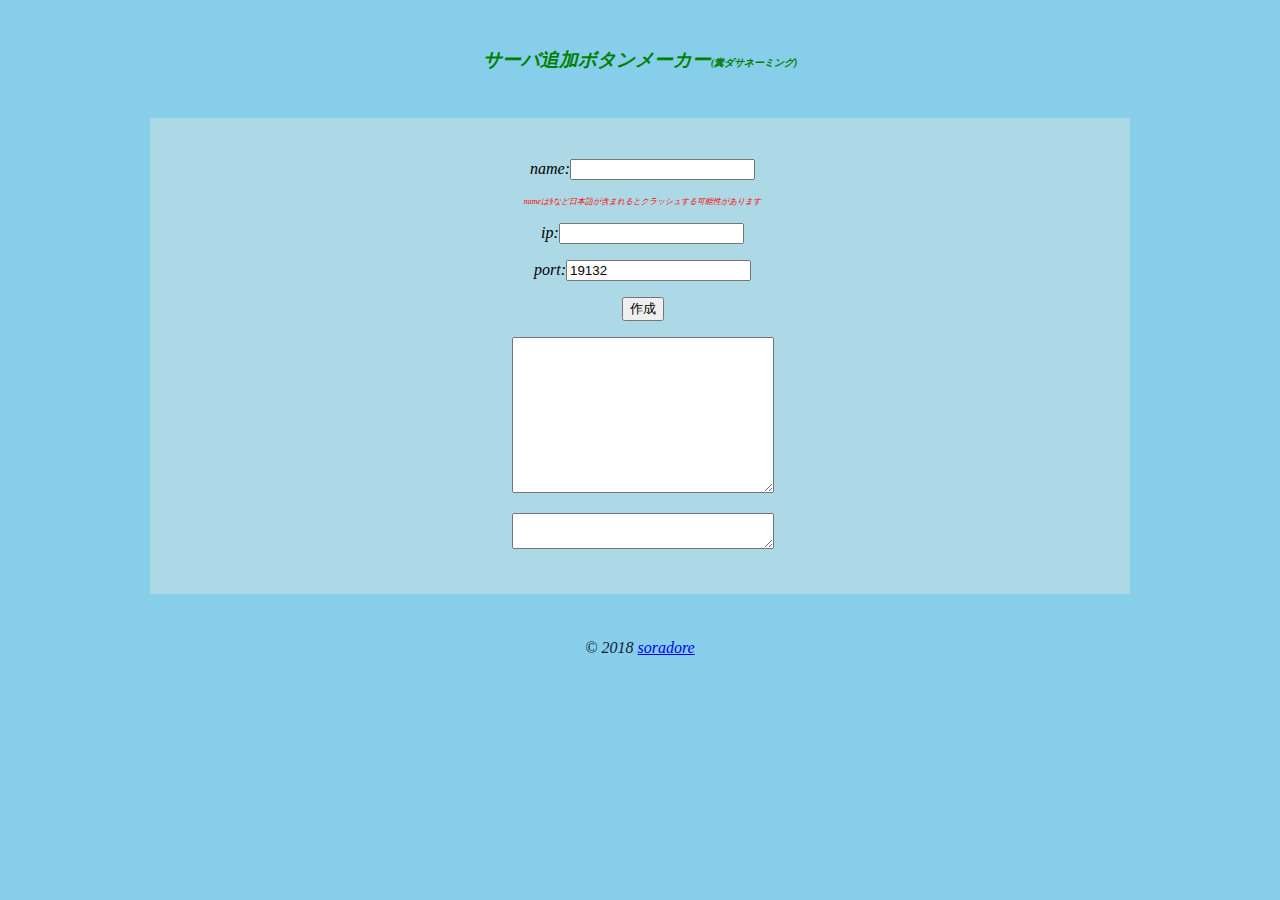
==== index.html @ 36d0b2d0 "Update index.html" ====
<!DOCTYPE html>
<html lang='ja'>
<head>
 <title>Minecraft BE Server add Button Maker</title>
 <meta charset='utf-8'>
 <meta name="description" content="MCBEサーバー追加ボタンメーカー,煩わしい入力作業が省けます!!" />
 <meta name="viewport" content="width=device-width, initial-scale=1, maximum-scale=1" />
 <meta name="twitter:card" content="summary_large_image" />
 <meta name="twitter:site" content="@soradore_" />
 <meta property="og:url" content="https://soradore.github.io" />
 <meta property="og:title" content="サーバー追加ボタンメーカー" />
 <meta property="og:description" content="煩わしい入力作業が省けます!!" />
 <meta property="og:image" content="https://soradore.github.io/MY_LOGO.jpg" /> 

 <link rel='stylesheet' type='text/css' href='./button.css'>
</head>
<body>
<script src="https://code.jquery.com/jquery-3.3.1.js"></script>
<script>
$(document).ready(function () {
  $('#submit').click(function(e) {
    var ip = $('#ip').val().trim();
    var name = $('#name').val().trim();
    var port = $('#port').val().trim();
    var base = "<link rel='stylesheet' type='text/css' href='https://soradore.github.io/button.css'><a href='minecraft://?addExternalServer=" + name + "|" + ip + ":" + port + "'><div class='general-button'><div class='button-content'><span class='icon-font'>download</span><span class='button-text'>追加する</span></div></div></a>";
    var link = "http://api.mcbe.site/go/?ip=" + ip + "&port=" + port + "&name=" + name;
    $('#result').val(base);
    $('#show').html(base);
    $('#link').val(link);
  });
})
</script>
<style type="text/css" media="screen">
        body {
            background-color: skyblue;
        }
	#body {
            padding: 20px; 
	    text-align: center;
	    font-style: oblique;
	    margin: auto;
	}
	#form {
	    background-color: lightblue;
	    padding: 25px 20px 25px 25px;
	    margin: 45px 10%;
	    box-sizing: border-box;
	    -moz-box-sizing: border-box;
	}
	#copy {
	    color: #12213a;
	    size: 8px;
	}
	
	.pc { display: block !important; }
        .sp { display: none !important; }
         /* スマートフォンで見たときは"sp"のclassがついた画像が表示される */
         @media only screen and (max-width: 750px) {
             .pc { display: none !important; }
             .sp { display: block !important; }
         }
</style>
<div id="body">
 <h3><font color="green">サーバ追加ボタンメーカー<font size="1px">(糞ダサネーミング)</font></font></h3>
 <div class="sp"><script src="//adm.shinobi.jp/s/e68afc4e9b357487676ab50c9d19afd6"></script></div>
 <div class="pc"><script src="//adm.shinobi.jp/s/33443537955b27351c5f1f2c39de4ba0"></script></div>
 <div id="form">
  <p>name:<input type="text" id="name"></p>
  <p style="font-size: 8px;color: red;">nameは§など日本語が含まれるとクラッシュする可能性があります</p>
  <p>ip:<input type="text" id="ip"></p>
  <p>port:<input type="text" id="port" value="19132"></p>
  <p><button id="submit">作成</button></p>
  <p><div id="show"></div></p>
  <p><textarea id="result" rows="10" cols="30"></textarea></p>
  <p><textarea id="link" rows="2" cols="30"></textarea></p>
 </div>
   <div id="copy">&copy; 2018 <a href="https://twitter.com/soradore_">soradore</a></div>
</div>
</body>
</html>
---- button.css ----
@font-face {
  font-family: "LigatureSymbols";
  src: url("../font/LigatureSymbols-2.11.eot");
  src: url("../font/LigatureSymbols-2.11.eot?#iefix") format("embedded-opentype"),
           url("../font/LigatureSymbols-2.11.woff") format("woff"),
           url("../font/LigatureSymbols-2.11.ttf") format("truetype"),
           url("../font/LigatureSymbols-2.11.svg#LigatureSymbols") format("svg");
  font-weight: normal;
  font-style: normal;
}

.icon-font {
  font-family: "LigatureSymbols";
  -webkit-text-rendering: optimizeLegibility;
  -moz-text-rendering: optimizeLegibility;
  -ms-text-rendering: optimizeLegibility;
  -o-text-rendering: optimizeLegibility;
  text-rendering: optimizeLegibility;
  -webkit-font-smoothing: antialiased;
  -moz-font-smoothing: antialiased;
  -ms-font-smoothing: antialiased;
  -o-font-smoothing: antialiased;
  font-smoothing: antialiased;
  -webkit-font-feature-settings: "liga"1, "dlig"1;
  -moz-font-feature-settings: "liga=1, dlig=1";
  -ms-font-feature-settings: "liga"1, "dlig"1;
  -o-font-feature-settings: "liga"1, "dlig"1;
  font-feature-settings: "liga"1, "dlig"1;
}

/*------------------------------------------
// User style start
// change
----------------------------------------- */

.general-button  {
  border-radius: 18px;
  background-color: #1ec6b4;
}

.general-button:before  {
  border-radius: 18px;
  border-bottom: 0px solid rgba(17,118,107, 0);
  background-color: rgba(17,118,107, 0);
}

.button-content  {
  border-radius: 0px 0px 18px 18px;
  padding: 7px 4px;
  box-shadow: 0px 0px 0px 0px rgba(17,118,107, 0);
  color: #f8f8f8;
}

.button-text  {
  padding: 0px 4px;
  line-height: 1.4em;
  font-size: 16px;
}

.icon-font  {
  padding: 0px 4px;
  font-size: 22px;
}

/*----------------- at hover -----------------*/

.general-button:hover  {
  top: -7px;
  transition: all 73ms;
  -moz-transition: all 73ms;
  -webkit-transition: all 73ms;
  -o-transition: all 73ms;
  background-color: #20d3c0;
}

.general-button:hover:before  {
  border-bottom: 7px solid rgba(17,118,107, 0);
  transition: all 73ms;
  -moz-transition: all 73ms;
  -webkit-transition: all 73ms;
  -o-transition: all 73ms;
}

.general-button:hover .button-content  {
  box-shadow: 0px 7px 0px 0px rgba(17,118,107, 1);
  transition: all 73ms;
  -moz-transition: all 73ms;
  -webkit-transition: all 73ms;
  -o-transition: all 73ms;
}

/*----------------- at active -----------------*/

.general-button:active  {
  background-color: #1aaf9f;
  box-shadow: 0px 2.4px 0px 0px rgba(14,96,87, 1) inset;
}

.general-button:active:before  {
  top: -7px;
  padding-bottom: 7px;
  border-bottom: 0px solid rgba(17,118,107, 0);
}

.general-button:active .button-content  {
  box-shadow: 0px 0px 0px 0px rgba(17,118,107, 0);
}

/*------------------------------------------
// User style end
----------------------------------------- */

/*------------------------------------------
// Core style start
// not change
----------------------------------------- */

.general-button  {
  display: -moz-inline-box;
  display: inline-block;
  user-select: none;
  -moz-user-select: none;
  -webkit-user-select: none;
  -ms-user-select: none;transition: all 0ms;
  -moz-transition: all 0ms;
  -webkit-transition: all 0ms;
  -o-transition: all 0ms;position: relative;
  top: 0px;
  cursor: pointer;
  text-decoration: none;
  line-height: 1;
}

.general-button:before  {
  content: '';
  position: absolute;
  top: 0;
  left: 0;
  width: 100%;
  height: 100%;
}

.button-content  {
  display: table;
  transition: all 0ms;
  -moz-transition: all 0ms;
  -webkit-transition: all 0ms;
  -o-transition: all 0ms;
}

.button-text  {
  display: table-cell;
  vertical-align: middle;
  text-decoration: none;
}

.icon-font  {
  display: table-cell;
  vertical-align: middle;
}

/*----------------- at hover -----------------*/

.general-button:hover  {
  transition-timing-function: ease-in-out;
}

.general-button:hover:before  {
  transition-timing-function: ease-in-out;
}

.general-button:hover .button-content  {
  transition-timing-function: ease-in-out;
}

/*----------------- at active -----------------*/

.general-button:active  {
  top: 0px;
  transition: all 0ms;
  -moz-transition: all 0ms;
  -webkit-transition: all 0ms;
  -o-transition: all 0ms;
}

.general-button:active:before  {
  transition: all 0ms;
  -moz-transition: all 0ms;
  -webkit-transition: all 0ms;
  -o-transition: all 0ms;
}

.general-button:active .button-content  {
  transition: all 0ms;
  -moz-transition: all 0ms;
  -webkit-transition: all 0ms;
  -o-transition: all 0ms;
}

/*------------------------------------------
// Core style end
----------------------------------------- */

/*------------------------------------------
// Touch style start
----------------------------------------- */

/*----------------- at hover -----------------*/

.touch .general-button:hover  {
  top: 0px;
  background-color: #1ec6b4;
}

.touch .general-button:hover:before  {
  border-bottom: 0px solid rgba(17,118,107, 0);
}

.touch .general-button:hover .button-content  {
  box-shadow: 0px 0px 0px 0px rgba(17,118,107, 1);

}

/*----------------- at active -----------------*/

.touch .general-button:active  {
  background-color: #1aaf9f;
  box-shadow: 0px 2.4px 0px 0px rgba(14,96,87, 1) inset;
}

.touch .general-button:active:before  {
  top: -7px;
  padding-bottom: 7px;
  border-bottom: 0px solid rgba(17,118,107, 0);
}

.touch .general-button:active .button-content  {
  box-shadow: 0px 0px 0px 0px rgba(17,118,107, 0);
}

/*------------------------------------------
// Touch style end
----------------------------------------- */
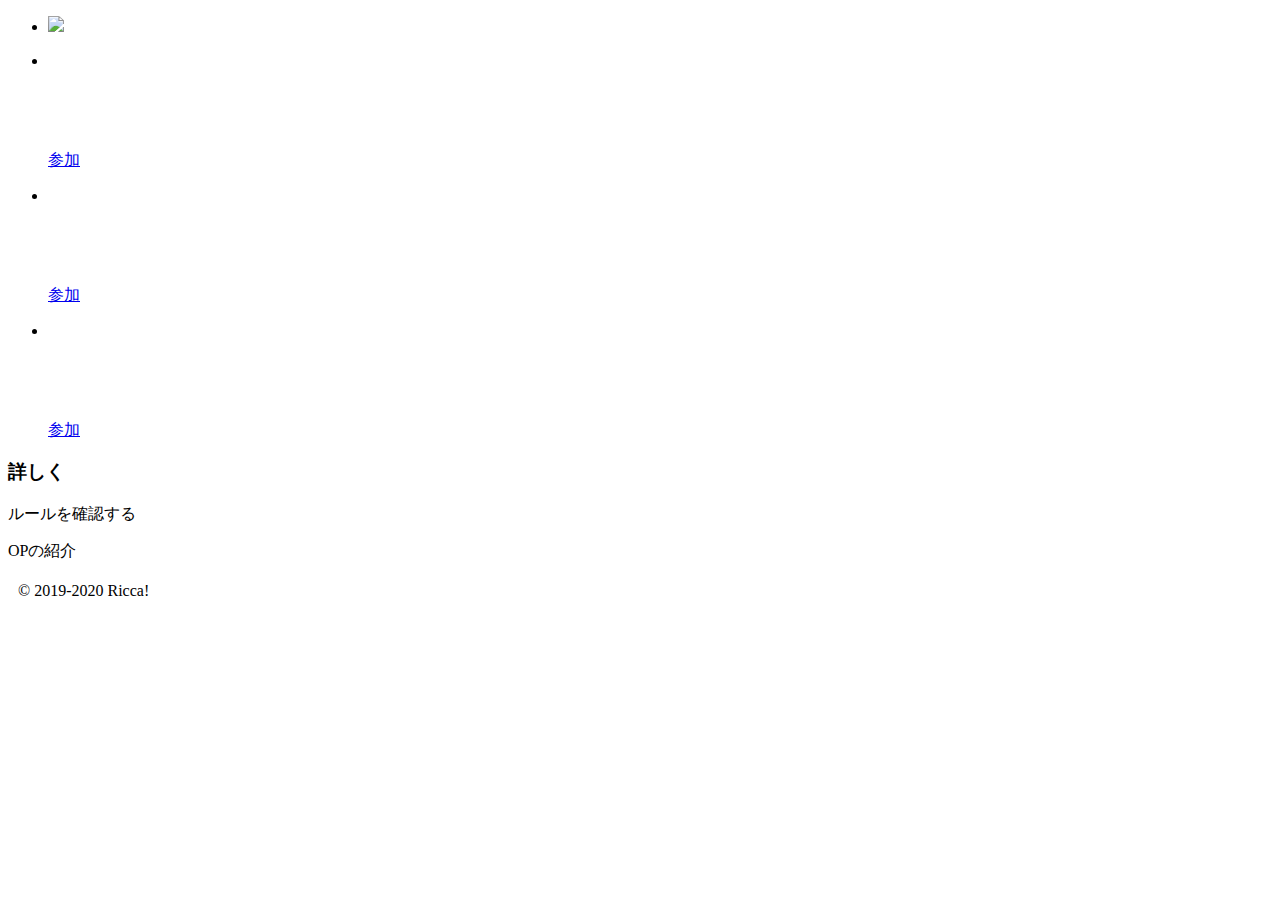
==== commit 5ebb6b4f: "Add files via upload" ====
--- a/index.html
+++ b/index.html
@@ -1,80 +1,68 @@
 <!DOCTYPE html>
-<html lang='ja'>
-<head>
- <title>Minecraft BE Server add Button Maker</title>
- <meta charset='utf-8'>
- <meta name="description" content="MCBEサーバー追加ボタンメーカー,煩わしい入力作業が省けます!!" />
- <meta name="viewport" content="width=device-width, initial-scale=1, maximum-scale=1" />
- <meta name="twitter:card" content="summary_large_image" />
- <meta name="twitter:site" content="@soradore_" />
- <meta property="og:url" content="https://soradore.github.io" />
- <meta property="og:title" content="サーバー追加ボタンメーカー" />
- <meta property="og:description" content="煩わしい入力作業が省けます!!" />
- <meta property="og:image" content="https://soradore.github.io/MY_LOGO.jpg" /> 
+<html lang="ja">
+    <head>
+        <meta charset="utf-8">
+        <meta name="viewport" content="width=device-width,initial-scale=1">
+        <!-- UIkit CSS -->
+        <link rel="stylesheet" href="https://cdn.jsdelivr.net/npm/uikit@3.2.4/dist/css/uikit.min.css" />
 
- <link rel='stylesheet' type='text/css' href='./button.css'>
-</head>
-<body>
-<script src="https://code.jquery.com/jquery-3.3.1.js"></script>
-<script>
-$(document).ready(function () {
-  $('#submit').click(function(e) {
-    var ip = $('#ip').val().trim();
-    var name = $('#name').val().trim();
-    var port = $('#port').val().trim();
-    var base = "<link rel='stylesheet' type='text/css' href='https://soradore.github.io/button.css'><a href='minecraft://?addExternalServer=" + name + "|" + ip + ":" + port + "'><div class='general-button'><div class='button-content'><span class='icon-font'>download</span><span class='button-text'>追加する</span></div></div></a>";
-    var link = "http://api.mcbe.site/go/?ip=" + ip + "&port=" + port + "&name=" + name;
-    $('#result').val(base);
-    $('#show').html(base);
-    $('#link').val(link);
-  });
-})
-</script>
-<style type="text/css" media="screen">
-        body {
-            background-color: skyblue;
-        }
-	#body {
-            padding: 20px; 
-	    text-align: center;
-	    font-style: oblique;
-	    margin: auto;
-	}
-	#form {
-	    background-color: lightblue;
-	    padding: 25px 20px 25px 25px;
-	    margin: 45px 10%;
-	    box-sizing: border-box;
-	    -moz-box-sizing: border-box;
-	}
-	#copy {
-	    color: #12213a;
-	    size: 8px;
-	}
-	
-	.pc { display: block !important; }
-        .sp { display: none !important; }
-         /* スマートフォンで見たときは"sp"のclassがついた画像が表示される */
-         @media only screen and (max-width: 750px) {
-             .pc { display: none !important; }
-             .sp { display: block !important; }
-         }
-</style>
-<div id="body">
- <h3><font color="green">サーバ追加ボタンメーカー<font size="1px">(糞ダサネーミング)</font></font></h3>
- <div class="sp"><script src="//adm.shinobi.jp/s/e68afc4e9b357487676ab50c9d19afd6"></script></div>
- <div class="pc"><script src="//adm.shinobi.jp/s/33443537955b27351c5f1f2c39de4ba0"></script></div>
- <div id="form">
-  <p>name:<input type="text" id="name"></p>
-  <p style="font-size: 8px;color: red;">nameは§など日本語が含まれるとクラッシュする可能性があります</p>
-  <p>ip:<input type="text" id="ip"></p>
-  <p>port:<input type="text" id="port" value="19132"></p>
-  <p><button id="submit">作成</button></p>
-  <p><div id="show"></div></p>
-  <p><textarea id="result" rows="10" cols="30"></textarea></p>
-  <p><textarea id="link" rows="2" cols="30"></textarea></p>
- </div>
-   <div id="copy">&copy; 2018 <a href="https://twitter.com/soradore_">soradore</a></div>
-</div>
-</body>
-</html>
+        <!-- UIkit JS -->
+        <script src="https://cdn.jsdelivr.net/npm/uikit@3.2.4/dist/js/uikit.min.js"></script>
+        <script src="https://cdn.jsdelivr.net/npm/uikit@3.2.4/dist/js/uikit-icons.min.js"></script>
+        <title>Ricca!</title>
+    </head>
+    <body>
+        <div class="uk-navbar-container" uk-navbar>
+            <div class="uk-navbar-left">
+                <ul class ="uk-navbar-nav">
+                    <li><a href="" class="uk-navbar-item uk-logo"><img src="./images/ricca-logo.png" /></a></li>
+                </ul>
+            </div>
+        </div>
+        <div uk-grid>
+            <div class="uk-width-1-1">
+                <div uk-slideshow="animation: fade;min-height: 300;max-height: 600;autoplay: true;pause-on-hover: false;">
+                    <ul class="uk-slideshow-items">
+                        <li>
+                            <img src="./images/minecraft-1.jpg" alt="" uk-cover>
+                            <div class="uk-position-center uk-position-small">
+                                <h1 style="color: white;">Let's Play! Let's Ricca!</h1>
+                                <p><a class="uk-button uk-button-danger uk-align-center" href="#">参加</a></p>
+                            </div>
+                        </li>
+                        <li>
+                            <img src="./images/minecraft-2.jpg" alt="" uk-cover>
+                            <div class="uk-position-center uk-position-small">
+                                <h1 style="color: white;">Let's Play! Let's Ricca!</h1>
+                                <p><a class="uk-button uk-button-danger uk-align-center" href="#">参加</a></p>
+                            </div>
+                        </li>
+                        <li>
+                            <img src="./images/minecraft-3.png" alt="" uk-cover>
+                            <div class="uk-position-center uk-position-small">
+                                <h1 style="color: white;">Let's Play! Let's Ricca!</h1>
+                                <p><a class="uk-button uk-button-danger uk-align-center" href="#">参加</a></p>
+                            </div>
+                        </li>
+                    </ul>
+                </div>
+            </div>
+        </div>
+        <div class="uk-section uk-section-large uk-section-secondary uk-light">
+            <div class="uk-container">
+                <h3>詳しく</h3>
+                <div class="uk-grid-match uk-child-width-1-2@m" uk-grid>
+                    <div>
+                        <p>ルールを確認する</p>
+                    </div>
+                    <div>
+                        <p>OPの紹介</p>
+                    </div>
+                </div>
+            </div>
+        </div>
+        <div class="uk-container" style="background-color: white;">
+            <footer class="uk-position-bottom-center" style="padding-bottom: 20px;margin: 20px 10px;">&copy; 2019-2020 Ricca!</footer>
+        </div>
+    </body>
+</html>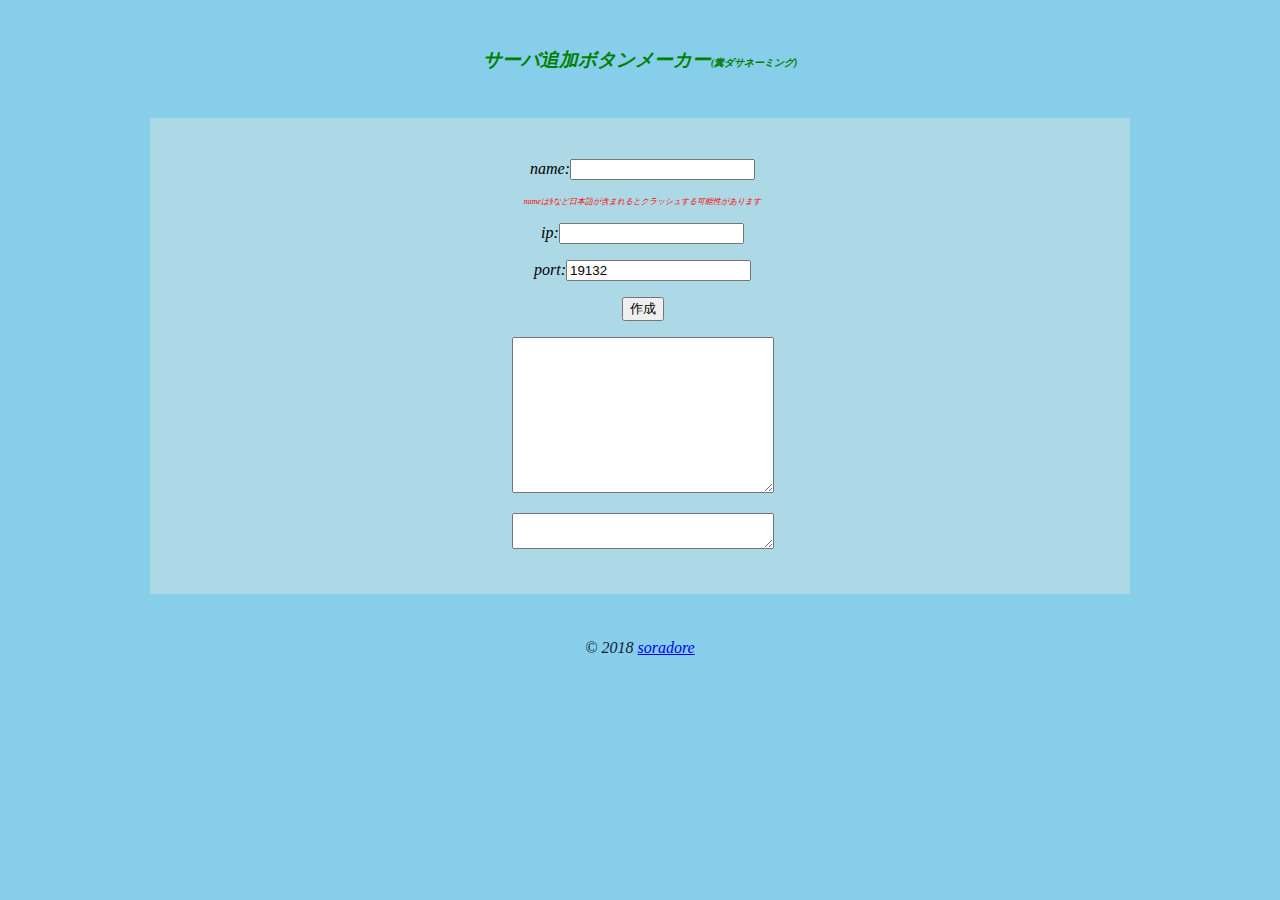
==== commit d5cc5d2e: "Update index.html" ====
--- a/index.html
+++ b/index.html
@@ -1,68 +1,87 @@
 <!DOCTYPE html>
-<html lang="ja">
-    <head>
-        <meta charset="utf-8">
-        <meta name="viewport" content="width=device-width,initial-scale=1">
-        <!-- UIkit CSS -->
-        <link rel="stylesheet" href="https://cdn.jsdelivr.net/npm/uikit@3.2.4/dist/css/uikit.min.css" />
+<html lang='ja'>
+<head>
+ <title>Minecraft BE Server add Button Maker</title>
+ <meta charset='utf-8'>
+ <meta name="description" content="MCBEサーバー追加ボタンメーカー,煩わしい入力作業が省けます!!" />
+ <meta name="viewport" content="width=device-width, initial-scale=1, maximum-scale=1" />
+ <meta name="twitter:card" content="summary_large_image" />
+ <meta name="twitter:site" content="@soradore_" />
+ <meta property="og:url" content="https://soradore.github.io" />
+ <meta property="og:title" content="サーバー追加ボタンメーカー" />
+ <meta property="og:description" content="煩わしい入力作業が省けます!!" />
+ <meta property="og:image" content="https://soradore.github.io/MY_LOGO.jpg" /> 
+ <meta name="google-site-verification" content="YsxZigdeY6Vkk7b1vUxZEogRn7xyyMvIyKThtuz1LWc" />
+ <script data-ad-client="ca-pub-9605828851200127" async src="https://pagead2.googlesyndication.com/pagead/js/adsbygoogle.js"></script>
+ <link rel='stylesheet' type='text/css' href='./button.css'>
 
-        <!-- UIkit JS -->
-        <script src="https://cdn.jsdelivr.net/npm/uikit@3.2.4/dist/js/uikit.min.js"></script>
-        <script src="https://cdn.jsdelivr.net/npm/uikit@3.2.4/dist/js/uikit-icons.min.js"></script>
-        <title>Ricca!</title>
-    </head>
-    <body>
-        <div class="uk-navbar-container" uk-navbar>
-            <div class="uk-navbar-left">
-                <ul class ="uk-navbar-nav">
-                    <li><a href="" class="uk-navbar-item uk-logo"><img src="./images/ricca-logo.png" /></a></li>
-                </ul>
-            </div>
-        </div>
-        <div uk-grid>
-            <div class="uk-width-1-1">
-                <div uk-slideshow="animation: fade;min-height: 300;max-height: 600;autoplay: true;pause-on-hover: false;">
-                    <ul class="uk-slideshow-items">
-                        <li>
-                            <img src="./images/minecraft-1.jpg" alt="" uk-cover>
-                            <div class="uk-position-center uk-position-small">
-                                <h1 style="color: white;">Let's Play! Let's Ricca!</h1>
-                                <p><a class="uk-button uk-button-danger uk-align-center" href="#">参加</a></p>
-                            </div>
-                        </li>
-                        <li>
-                            <img src="./images/minecraft-2.jpg" alt="" uk-cover>
-                            <div class="uk-position-center uk-position-small">
-                                <h1 style="color: white;">Let's Play! Let's Ricca!</h1>
-                                <p><a class="uk-button uk-button-danger uk-align-center" href="#">参加</a></p>
-                            </div>
-                        </li>
-                        <li>
-                            <img src="./images/minecraft-3.png" alt="" uk-cover>
-                            <div class="uk-position-center uk-position-small">
-                                <h1 style="color: white;">Let's Play! Let's Ricca!</h1>
-                                <p><a class="uk-button uk-button-danger uk-align-center" href="#">参加</a></p>
-                            </div>
-                        </li>
-                    </ul>
-                </div>
-            </div>
-        </div>
-        <div class="uk-section uk-section-large uk-section-secondary uk-light">
-            <div class="uk-container">
-                <h3>詳しく</h3>
-                <div class="uk-grid-match uk-child-width-1-2@m" uk-grid>
-                    <div>
-                        <p>ルールを確認する</p>
-                    </div>
-                    <div>
-                        <p>OPの紹介</p>
-                    </div>
-                </div>
-            </div>
-        </div>
-        <div class="uk-container" style="background-color: white;">
-            <footer class="uk-position-bottom-center" style="padding-bottom: 20px;margin: 20px 10px;">&copy; 2019-2020 Ricca!</footer>
-        </div>
-    </body>
-</html>+</head>
+<body>
+<style type="text/css" media="screen">
+        body {
+            background-color: skyblue;
+        }
+	#body {
+            padding: 20px; 
+	    text-align: center;
+	    font-style: oblique;
+	    margin: auto;
+	}
+	#form {
+	    background-color: lightblue;
+	    padding: 25px 20px 25px 25px;
+	    margin: 45px 10%;
+	}
+	
+	#copy {
+	    color: #12213a;
+	    size: 8px;
+	}
+	
+	.pc { display: block !important; }
+        .sp { display: none !important; }
+         /* スマートフォンで見たときは"sp"のclassがついた画像が表示される */
+         @media only screen and (max-width: 750px) {
+             .pc { display: none !important; }
+             .sp { display: block !important; }
+	     #result, #link {
+	         box-sizing: border-box;
+	         -moz-box-sizing: border-box;
+	         width: 100%;
+	     }
+         }
+</style>
+<div id="body">
+ <h3><font color="green">サーバ追加ボタンメーカー<font size="1px">(糞ダサネーミング)</font></font></h3>
+ <div class="sp"><script src="//adm.shinobi.jp/s/e68afc4e9b357487676ab50c9d19afd6"></script></div>
+ <div class="pc"><script src="//adm.shinobi.jp/s/33443537955b27351c5f1f2c39de4ba0"></script></div>
+ <div id="form">
+  <p>name:<input type="text" id="name"></p>
+  <p style="font-size: 8px;color: red;">nameは§など日本語が含まれるとクラッシュする可能性があります</p>
+  <p>ip:<input type="text" id="ip"></p>
+  <p>port:<input type="text" id="port" value="19132"></p>
+  <p><button id="submit">作成</button></p>
+  <p><div id="show"></div></p>
+  <p><textarea id="result" rows="10" cols="30"></textarea></p>
+  <p><textarea id="link" rows="2" cols="30"></textarea></p>
+ </div>
+   <div id="copy">&copy; 2018 <a href="https://twitter.com/soradore_">soradore</a></div>
+</div>
+<script src="https://code.jquery.com/jquery-3.3.1.js"></script>
+<script>
+$(document).ready(function(){
+  $('#submit').click(function(e) {
+    var ip = $('#ip').val().trim();
+    var name = $('#name').val().trim();
+    var port = $('#port').val().trim();
+    var link = "http://api.mcbe.tokyo/go/?ip=" + ip + "&port=" + port + "&name=" + name;
+    var base = "<link rel='stylesheet' type='text/css' href='https://soradore.github.io/button.css'>\n<a href='" + link + "'>\n<div class='general-button'>\n<div class='button-content'>\n<span class='icon-font'>download</span><span class='button-text'>追加する</span></div></div></a>";
+    
+    $('#result').val(base);
+    $('#show').html(base);
+    $('#link').val(link);
+  });
+});
+</script>
+</body>
+</html>
--- a/button.css
+++ b/button.css
@@ -0,0 +1,243 @@
+@font-face {
+  font-family: "LigatureSymbols";
+  src: url("../font/LigatureSymbols-2.11.eot");
+  src: url("../font/LigatureSymbols-2.11.eot?#iefix") format("embedded-opentype"),
+           url("../font/LigatureSymbols-2.11.woff") format("woff"),
+           url("../font/LigatureSymbols-2.11.ttf") format("truetype"),
+           url("../font/LigatureSymbols-2.11.svg#LigatureSymbols") format("svg");
+  font-weight: normal;
+  font-style: normal;
+}
+
+.icon-font {
+  font-family: "LigatureSymbols";
+  -webkit-text-rendering: optimizeLegibility;
+  -moz-text-rendering: optimizeLegibility;
+  -ms-text-rendering: optimizeLegibility;
+  -o-text-rendering: optimizeLegibility;
+  text-rendering: optimizeLegibility;
+  -webkit-font-smoothing: antialiased;
+  -moz-font-smoothing: antialiased;
+  -ms-font-smoothing: antialiased;
+  -o-font-smoothing: antialiased;
+  font-smoothing: antialiased;
+  -webkit-font-feature-settings: "liga"1, "dlig"1;
+  -moz-font-feature-settings: "liga=1, dlig=1";
+  -ms-font-feature-settings: "liga"1, "dlig"1;
+  -o-font-feature-settings: "liga"1, "dlig"1;
+  font-feature-settings: "liga"1, "dlig"1;
+}
+
+/*------------------------------------------
+// User style start
+// change
+----------------------------------------- */
+
+.general-button  {
+  border-radius: 18px;
+  background-color: #1ec6b4;
+}
+
+.general-button:before  {
+  border-radius: 18px;
+  border-bottom: 0px solid rgba(17,118,107, 0);
+  background-color: rgba(17,118,107, 0);
+}
+
+.button-content  {
+  border-radius: 0px 0px 18px 18px;
+  padding: 7px 4px;
+  box-shadow: 0px 0px 0px 0px rgba(17,118,107, 0);
+  color: #f8f8f8;
+}
+
+.button-text  {
+  padding: 0px 4px;
+  line-height: 1.4em;
+  font-size: 16px;
+}
+
+.icon-font  {
+  padding: 0px 4px;
+  font-size: 22px;
+}
+
+/*----------------- at hover -----------------*/
+
+.general-button:hover  {
+  top: -7px;
+  transition: all 73ms;
+  -moz-transition: all 73ms;
+  -webkit-transition: all 73ms;
+  -o-transition: all 73ms;
+  background-color: #20d3c0;
+}
+
+.general-button:hover:before  {
+  border-bottom: 7px solid rgba(17,118,107, 0);
+  transition: all 73ms;
+  -moz-transition: all 73ms;
+  -webkit-transition: all 73ms;
+  -o-transition: all 73ms;
+}
+
+.general-button:hover .button-content  {
+  box-shadow: 0px 7px 0px 0px rgba(17,118,107, 1);
+  transition: all 73ms;
+  -moz-transition: all 73ms;
+  -webkit-transition: all 73ms;
+  -o-transition: all 73ms;
+}
+
+/*----------------- at active -----------------*/
+
+.general-button:active  {
+  background-color: #1aaf9f;
+  box-shadow: 0px 2.4px 0px 0px rgba(14,96,87, 1) inset;
+}
+
+.general-button:active:before  {
+  top: -7px;
+  padding-bottom: 7px;
+  border-bottom: 0px solid rgba(17,118,107, 0);
+}
+
+.general-button:active .button-content  {
+  box-shadow: 0px 0px 0px 0px rgba(17,118,107, 0);
+}
+
+/*------------------------------------------
+// User style end
+----------------------------------------- */
+
+/*------------------------------------------
+// Core style start
+// not change
+----------------------------------------- */
+
+.general-button  {
+  display: -moz-inline-box;
+  display: inline-block;
+  user-select: none;
+  -moz-user-select: none;
+  -webkit-user-select: none;
+  -ms-user-select: none;transition: all 0ms;
+  -moz-transition: all 0ms;
+  -webkit-transition: all 0ms;
+  -o-transition: all 0ms;position: relative;
+  top: 0px;
+  cursor: pointer;
+  text-decoration: none;
+  line-height: 1;
+}
+
+.general-button:before  {
+  content: '';
+  position: absolute;
+  top: 0;
+  left: 0;
+  width: 100%;
+  height: 100%;
+}
+
+.button-content  {
+  display: table;
+  transition: all 0ms;
+  -moz-transition: all 0ms;
+  -webkit-transition: all 0ms;
+  -o-transition: all 0ms;
+}
+
+.button-text  {
+  display: table-cell;
+  vertical-align: middle;
+  text-decoration: none;
+}
+
+.icon-font  {
+  display: table-cell;
+  vertical-align: middle;
+}
+
+/*----------------- at hover -----------------*/
+
+.general-button:hover  {
+  transition-timing-function: ease-in-out;
+}
+
+.general-button:hover:before  {
+  transition-timing-function: ease-in-out;
+}
+
+.general-button:hover .button-content  {
+  transition-timing-function: ease-in-out;
+}
+
+/*----------------- at active -----------------*/
+
+.general-button:active  {
+  top: 0px;
+  transition: all 0ms;
+  -moz-transition: all 0ms;
+  -webkit-transition: all 0ms;
+  -o-transition: all 0ms;
+}
+
+.general-button:active:before  {
+  transition: all 0ms;
+  -moz-transition: all 0ms;
+  -webkit-transition: all 0ms;
+  -o-transition: all 0ms;
+}
+
+.general-button:active .button-content  {
+  transition: all 0ms;
+  -moz-transition: all 0ms;
+  -webkit-transition: all 0ms;
+  -o-transition: all 0ms;
+}
+
+/*------------------------------------------
+// Core style end
+----------------------------------------- */
+
+/*------------------------------------------
+// Touch style start
+----------------------------------------- */
+
+/*----------------- at hover -----------------*/
+
+.touch .general-button:hover  {
+  top: 0px;
+  background-color: #1ec6b4;
+}
+
+.touch .general-button:hover:before  {
+  border-bottom: 0px solid rgba(17,118,107, 0);
+}
+
+.touch .general-button:hover .button-content  {
+  box-shadow: 0px 0px 0px 0px rgba(17,118,107, 1);
+
+}
+
+/*----------------- at active -----------------*/
+
+.touch .general-button:active  {
+  background-color: #1aaf9f;
+  box-shadow: 0px 2.4px 0px 0px rgba(14,96,87, 1) inset;
+}
+
+.touch .general-button:active:before  {
+  top: -7px;
+  padding-bottom: 7px;
+  border-bottom: 0px solid rgba(17,118,107, 0);
+}
+
+.touch .general-button:active .button-content  {
+  box-shadow: 0px 0px 0px 0px rgba(17,118,107, 0);
+}
+
+/*------------------------------------------
+// Touch style end
+----------------------------------------- */
